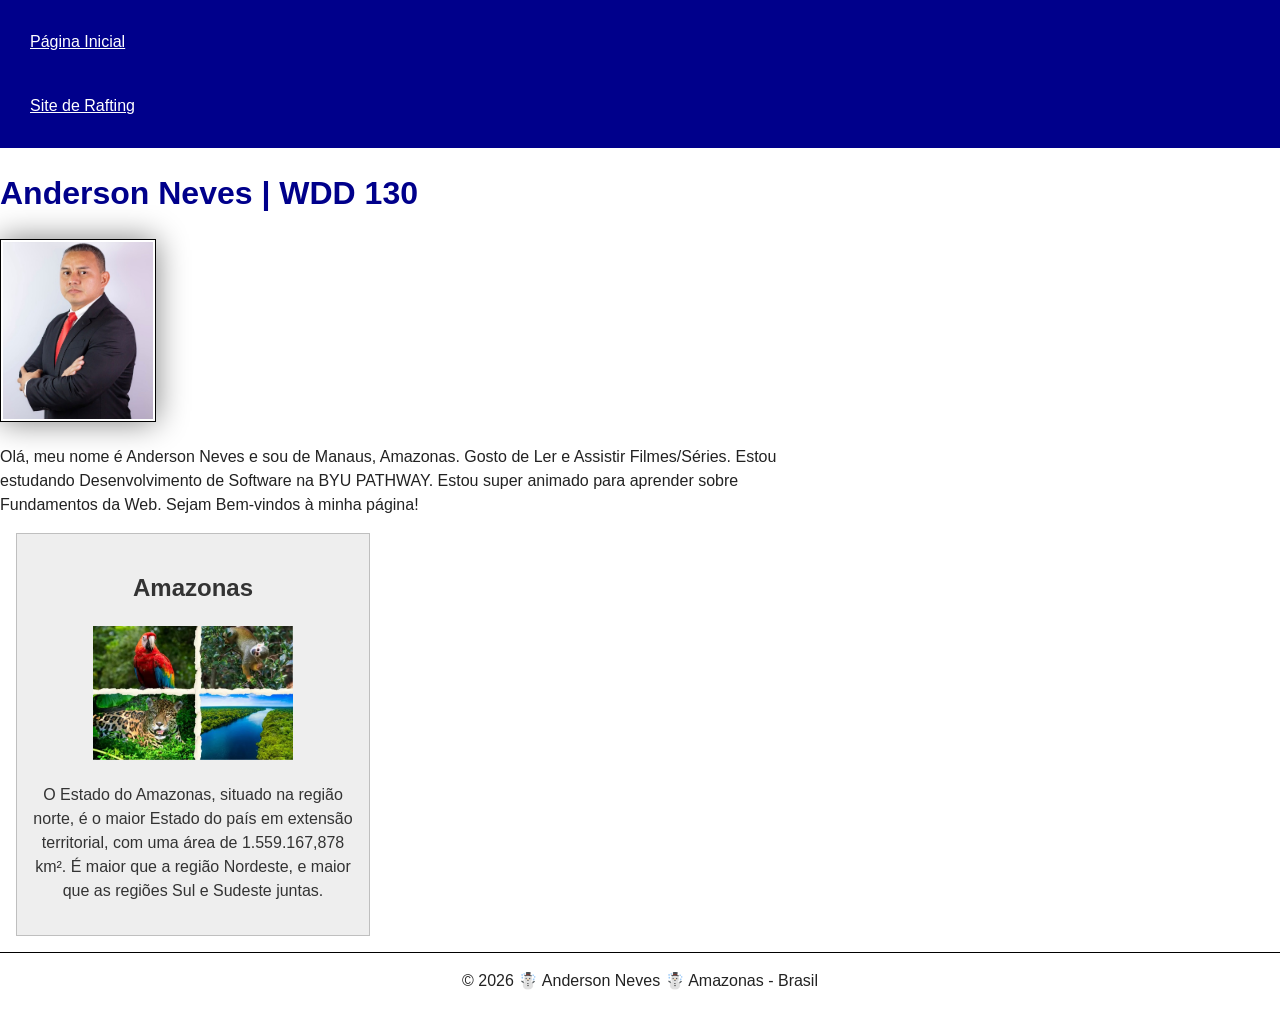
==== index.html @ 20146bd4 "atualização" ====
<!DOCTYPE html>
<html lang="pt-BR">

<head>
    <meta charset="utf-8">
    <meta name="viewport" content="width=device-width, initial-scale=1.0">
    <title>WDD 130 Anderson Neves</title>
    <meta name="description" content="WDD130-Fundamentos da Web - Anderson Neves. Esta é a página inicial para o curso.">
    <meta name="Anderson Neves" content="Anderson Neves">
    <link rel="stylesheet" href="estilos/estilos.css">
</head>

<body>
    <header>
        <nav>
            <a href="#">Página Inicial</a>
            <a href="wwr/">Site de Rafting</a>
        </nav>
    </header>
    <main>
        <h1>Anderson Neves | WDD 130</h1>
        <img src="imagens/perfil.jpg" alt="Perfil Anderson Neves.">
        <p>Olá, meu nome é Anderson Neves e sou de Manaus, Amazonas. Gosto de Ler e Assistir
            Filmes/Séries. Estou estudando Desenvolvimento de Software na BYU PATHWAY. Estou super
            animado para aprender sobre Fundamentos da Web. Sejam Bem-vindos à minha página!
        </p>
    </main>
    <aside>
        <h2>Amazonas</h2>
        <img src="imagens/amazonas.jpg" alt="Estado do Amazonas">
        <p>O Estado do Amazonas, situado na região norte, é o maior Estado do país em extensão
            territorial, com uma área de 1.559.167,878 km². É maior que a região Nordeste, e maior
            que as regiões Sul e Sudeste juntas.</p>
    </aside>
    <footer>
        <p>&copy; 2026 ☃️ Anderson Neves ☃️ Amazonas - Brasil</p>
    </footer>
</body>

</html>
---- estilos/estilos.css ----
body {
    font-family: Arial, Helvetica, sans-serif;
    line-height: 1.5;
    color: #222;
    background-color: #fff;
    margin: 0;
}

nav {
    background-color: darkblue;
    padding: 10px;
}

nav a {
    color: white;
    display: block;
    padding: 20px;
}

h1 {
    color: darkblue;
}

main img {
    width: 150px;
    height: auto;
    border: 1px solid black;
    padding: 2px;
    box-shadow: 0 0 30px gray;
}

p {
    padding: 0;
}

main {
    max-width: 840px;
}

aside {
    width: 20rem;
    margin: 1rem;
    border: 1px solid rgb(0 0 0 / 0.2);
    padding: 1rem;
    background-color: #eee;
    color: #333;
    text-align: center;
}

aside img {
    width: 200px;
    height: auto;
}

footer {
    margin-top: 15px;
    border-top: 1px solid #000;
    text-align: center;
}
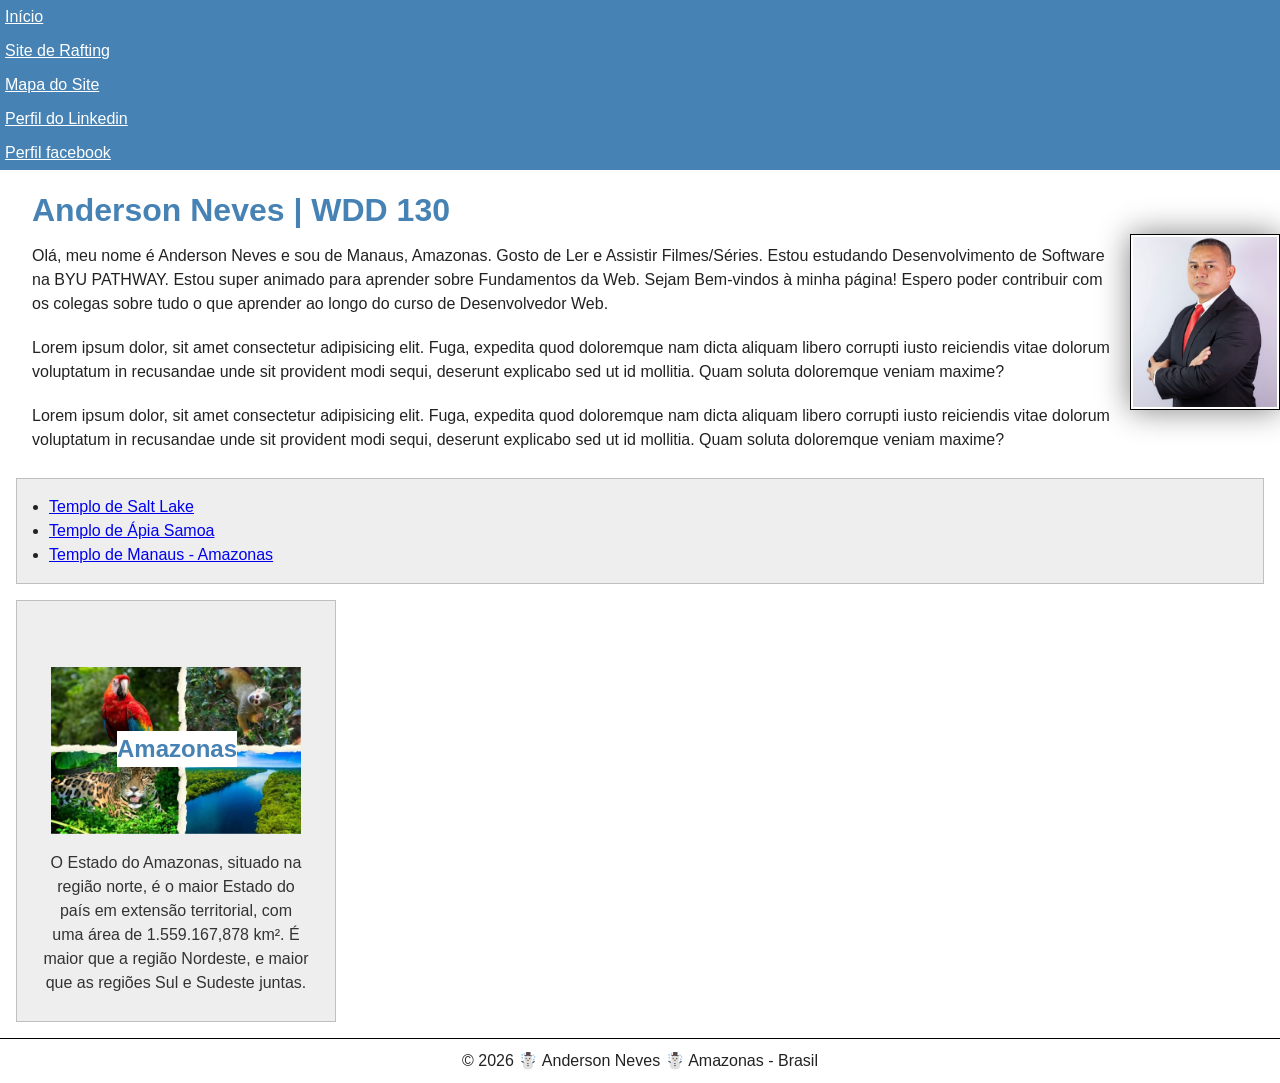
==== commit d7e0a6e0: "atualização" ====
--- a/index.html
+++ b/index.html
@@ -6,26 +6,41 @@
     <meta name="viewport" content="width=device-width, initial-scale=1.0">
     <title>WDD 130 Anderson Neves</title>
     <meta name="description" content="WDD130-Fundamentos da Web - Anderson Neves. Esta é a página inicial para o curso.">
-    <meta name="Anderson Neves" content="Anderson Neves">
+    <meta name="author" content="Anderson Neves">
     <link rel="stylesheet" href="estilos/estilos.css">
 </head>
 
 <body>
     <header>
         <nav>
-            <a href="#">Página Inicial</a>
+            <a href="#">Início</a>
             <a href="wwr/">Site de Rafting</a>
+            <a href="wwr/mapa-do-site.html">Mapa do Site</a>
+            <a href="https://www.linkedin.com/in/anderson-neves/">Perfil do Linkedin</a>
+            <a href="https://www.facebook.com/anderson.neves2015">Perfil facebook</a>
         </nav>
     </header>
     <main>
-        <h1>Anderson Neves | WDD 130</h1>
-        <img src="imagens/perfil.jpg" alt="Perfil Anderson Neves.">
-        <p>Olá, meu nome é Anderson Neves e sou de Manaus, Amazonas. Gosto de Ler e Assistir
+        <h1 class="indentacao">Anderson Neves | WDD 130</h1>
+        <img src="imagens/perfil.jpg" alt="Perfil Anderson Neves" width="300">
+        <p class="indentacao">Olá, meu nome é Anderson Neves e sou de Manaus, Amazonas. Gosto de Ler e Assistir
             Filmes/Séries. Estou estudando Desenvolvimento de Software na BYU PATHWAY. Estou super
-            animado para aprender sobre Fundamentos da Web. Sejam Bem-vindos à minha página!
+            animado para aprender sobre Fundamentos da Web. Sejam Bem-vindos à minha página! Espero poder contribuir com os colegas sobre tudo o que aprender ao longo do curso de Desenvolvedor Web.
         </p>
+        <p class="indentacao">
+            Lorem ipsum dolor, sit amet consectetur adipisicing elit. Fuga, expedita quod doloremque nam dicta aliquam libero corrupti iusto reiciendis vitae dolorum voluptatum in recusandae unde sit provident modi sequi, deserunt explicabo sed ut id mollitia. Quam soluta doloremque veniam maxime?
+        </p>
+        <p class="indentacao">
+            Lorem ipsum dolor, sit amet consectetur adipisicing elit. Fuga, expedita quod doloremque nam dicta aliquam libero corrupti iusto reiciendis vitae dolorum voluptatum in recusandae unde sit provident modi sequi, deserunt explicabo sed ut id mollitia. Quam soluta doloremque veniam maxime?
+        </p>
+        
+        <ul class="caixa indentacao">
+           <li><a href="https://www.churchofjesuschrist.org/temples/details/salt-lake-temple?lang=por" target="_blank">Templo de Salt Lake</a></li>
+           <li><a href="https://www.churchofjesuschrist.org/temples/details/apia-samoa-temple?lang=por" target="_blank">Templo de Ápia Samoa</a></li>
+           <li><a href="https://www.churchofjesuschrist.org/temples/details/manaus-brazil-temple?lang=por" target="_blank">Templo de Manaus - Amazonas</a></li>
+        </ul>
     </main>
-    <aside>
+    <aside class="caixa">
         <h2>Amazonas</h2>
         <img src="imagens/amazonas.jpg" alt="Estado do Amazonas">
         <p>O Estado do Amazonas, situado na região norte, é o maior Estado do país em extensão
@@ -37,4 +52,4 @@
     </footer>
 </body>
 
-</html>+</html>
--- a/estilos/estilos.css
+++ b/estilos/estilos.css
@@ -1,3 +1,9 @@
+* {
+    margin: 0;
+    padding: 0;
+    box-sizing: border-box;
+}
+
 body {
     font-family: Arial, Helvetica, sans-serif;
     line-height: 1.5;
@@ -7,53 +13,72 @@
 }
 
 nav {
-    background-color: darkblue;
-    padding: 10px;
+    background-color: steelblue
+   /*padding: 10px;*/
 }
 
 nav a {
     color: white;
     display: block;
-    padding: 20px;
+    padding: 5px;
 }
 
 h1 {
-    color: darkblue;
+    color: steelblue;
+    padding-top: 1rem;
 }
 
 main img {
+    margin-left: 20px;
+    margin-bottom: 20px;
     width: 150px;
     height: auto;
     border: 1px solid black;
     padding: 2px;
     box-shadow: 0 0 30px gray;
+    float: right;
 }
 
 p {
-    padding: 0;
-}
-
-main {
-    max-width: 840px;
+    padding: 10px;
 }
 
 aside {
     width: 20rem;
-    margin: 1rem;
-    border: 1px solid rgb(0 0 0 / 0.2);
-    padding: 1rem;
-    background-color: #eee;
     color: #333;
     text-align: center;
+    position: relative;
 }
 
 aside img {
-    width: 200px;
+    padding-top: 50px;
+    width: 250px;
     height: auto;
+}
+
+aside h2 {
+    position: absolute;
+    top: 130px;
+    left: 100px;
+    background-color: #fff;
+    color: steelblue;
 }
 
 footer {
     margin-top: 15px;
     border-top: 1px solid #000;
     text-align: center;
-}+}
+
+/* Seletores de Classe */
+
+.caixa {
+  margin: 1rem;
+  border: 1px solid rgb(0, 0, 0, 0.2);
+  padding: 1rem;
+  background-color: #eee;
+}
+
+.indentacao {
+    padding-left: 2rem;
+}
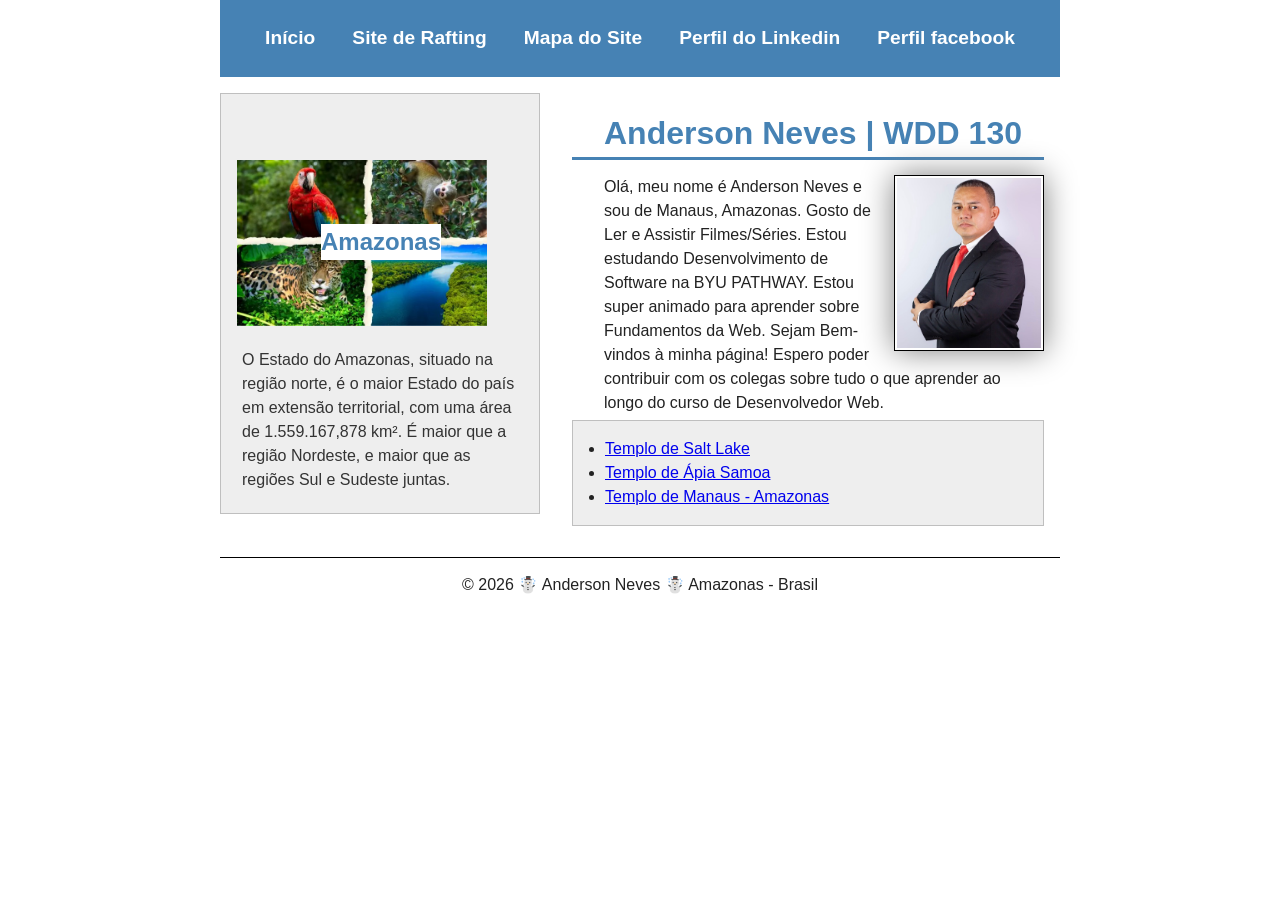
==== commit 57a57266: "atualização" ====
--- a/index.html
+++ b/index.html
@@ -20,33 +20,29 @@
             <a href="https://www.facebook.com/anderson.neves2015">Perfil facebook</a>
         </nav>
     </header>
-    <main>
-        <h1 class="indentacao">Anderson Neves | WDD 130</h1>
-        <img src="imagens/perfil.jpg" alt="Perfil Anderson Neves" width="300">
-        <p class="indentacao">Olá, meu nome é Anderson Neves e sou de Manaus, Amazonas. Gosto de Ler e Assistir
+    <div class="grid">
+        <main>
+            <h1 class="indentacao">Anderson Neves | WDD 130</h1>
+            <img src="imagens/perfil.jpg" alt="Perfil Anderson Neves" width="300">
+            <p class="indentacao">Olá, meu nome é Anderson Neves e sou de Manaus, Amazonas. Gosto de Ler e Assistir
             Filmes/Séries. Estou estudando Desenvolvimento de Software na BYU PATHWAY. Estou super
             animado para aprender sobre Fundamentos da Web. Sejam Bem-vindos à minha página! Espero poder contribuir com os colegas sobre tudo o que aprender ao longo do curso de Desenvolvedor Web.
-        </p>
-        <p class="indentacao">
-            Lorem ipsum dolor, sit amet consectetur adipisicing elit. Fuga, expedita quod doloremque nam dicta aliquam libero corrupti iusto reiciendis vitae dolorum voluptatum in recusandae unde sit provident modi sequi, deserunt explicabo sed ut id mollitia. Quam soluta doloremque veniam maxime?
-        </p>
-        <p class="indentacao">
-            Lorem ipsum dolor, sit amet consectetur adipisicing elit. Fuga, expedita quod doloremque nam dicta aliquam libero corrupti iusto reiciendis vitae dolorum voluptatum in recusandae unde sit provident modi sequi, deserunt explicabo sed ut id mollitia. Quam soluta doloremque veniam maxime?
-        </p>
-        
-        <ul class="caixa indentacao">
-           <li><a href="https://www.churchofjesuschrist.org/temples/details/salt-lake-temple?lang=por" target="_blank">Templo de Salt Lake</a></li>
-           <li><a href="https://www.churchofjesuschrist.org/temples/details/apia-samoa-temple?lang=por" target="_blank">Templo de Ápia Samoa</a></li>
-           <li><a href="https://www.churchofjesuschrist.org/temples/details/manaus-brazil-temple?lang=por" target="_blank">Templo de Manaus - Amazonas</a></li>
-        </ul>
-    </main>
-    <aside class="caixa">
-        <h2>Amazonas</h2>
-        <img src="imagens/amazonas.jpg" alt="Estado do Amazonas">
-        <p>O Estado do Amazonas, situado na região norte, é o maior Estado do país em extensão
+            </p>
+            <ul class="caixa indentacao">
+                <li><a href="https://www.churchofjesuschrist.org/temples/details/salt-lake-temple?lang=por" target="_blank">Templo de Salt Lake</a></li>
+                <li><a href="https://www.churchofjesuschrist.org/temples/details/apia-samoa-temple?lang=por" target="_blank">Templo de Ápia Samoa</a></li>
+                <li><a href="https://www.churchofjesuschrist.org/temples/details/manaus-brazil-temple?lang=por" target="_blank">Templo de Manaus - Amazonas</a></li>
+            </ul>
+        </main>
+        <aside class="caixa">
+            <h2>Amazonas</h2>
+            <img src="imagens/amazonas.jpg" alt="Estado do Amazonas">
+            <p>O Estado do Amazonas, situado na região norte, é o maior Estado do país em extensão
             territorial, com uma área de 1.559.167,878 km². É maior que a região Nordeste, e maior
             que as regiões Sul e Sudeste juntas.</p>
-    </aside>
+        </aside>
+    </div>
+    
     <footer>
         <p>&copy; 2026 ☃️ Anderson Neves ☃️ Amazonas - Brasil</p>
     </footer>
--- a/estilos/estilos.css
+++ b/estilos/estilos.css
@@ -2,6 +2,11 @@
     margin: 0;
     padding: 0;
     box-sizing: border-box;
+}
+
+header, main, footer, .grid {
+    max-width: 840px;
+    margin: 0 auto;
 }
 
 body {
@@ -13,24 +18,36 @@
 }
 
 nav {
-    background-color: steelblue
-   /*padding: 10px;*/
+    background-color: steelblue;
+    padding: 1rem;
+    display: flex;
+    justify-content: space-evenly;
+    align-items: center;
 }
 
 nav a {
-    color: white;
     display: block;
-    padding: 5px;
+    padding: 0.5rem;
+    text-decoration: none;
+    font-size: 1.2rem;
+    font-weight: 700;
+    color: #fff;
 }
 
 h1 {
     color: steelblue;
-    padding-top: 1rem;
+    border-bottom: 3px solid steelblue;
+}
+
+main {
+  grid-column: 2/3;
+  margin: 1rem;
 }
 
 main img {
     margin-left: 20px;
-    margin-bottom: 20px;
+    margin-top: 15px;
+    /* margin-bottom: 10px;*/
     width: 150px;
     height: auto;
     border: 1px solid black;
@@ -40,14 +57,17 @@
 }
 
 p {
-    padding: 10px;
+    padding: 5px;
+    margin-top: 10px;
+    justify-content: center;
 }
 
 aside {
     width: 20rem;
+    position: relative;
+    grid-column: 1/2;
+    grid-row: 1/2;
     color: #333;
-    text-align: center;
-    position: relative;
 }
 
 aside img {
@@ -73,7 +93,7 @@
 /* Seletores de Classe */
 
 .caixa {
-  margin: 1rem;
+  /*margin: 1rem;*/
   border: 1px solid rgb(0, 0, 0, 0.2);
   padding: 1rem;
   background-color: #eee;
@@ -82,3 +102,12 @@
 .indentacao {
     padding-left: 2rem;
 }
+
+.grid {
+  display: grid;
+  align-items: start;
+  grid-template-columns: 20rem 1fr;
+  gap: 1rem;
+  margin-top: 1rem;
+}
+ 
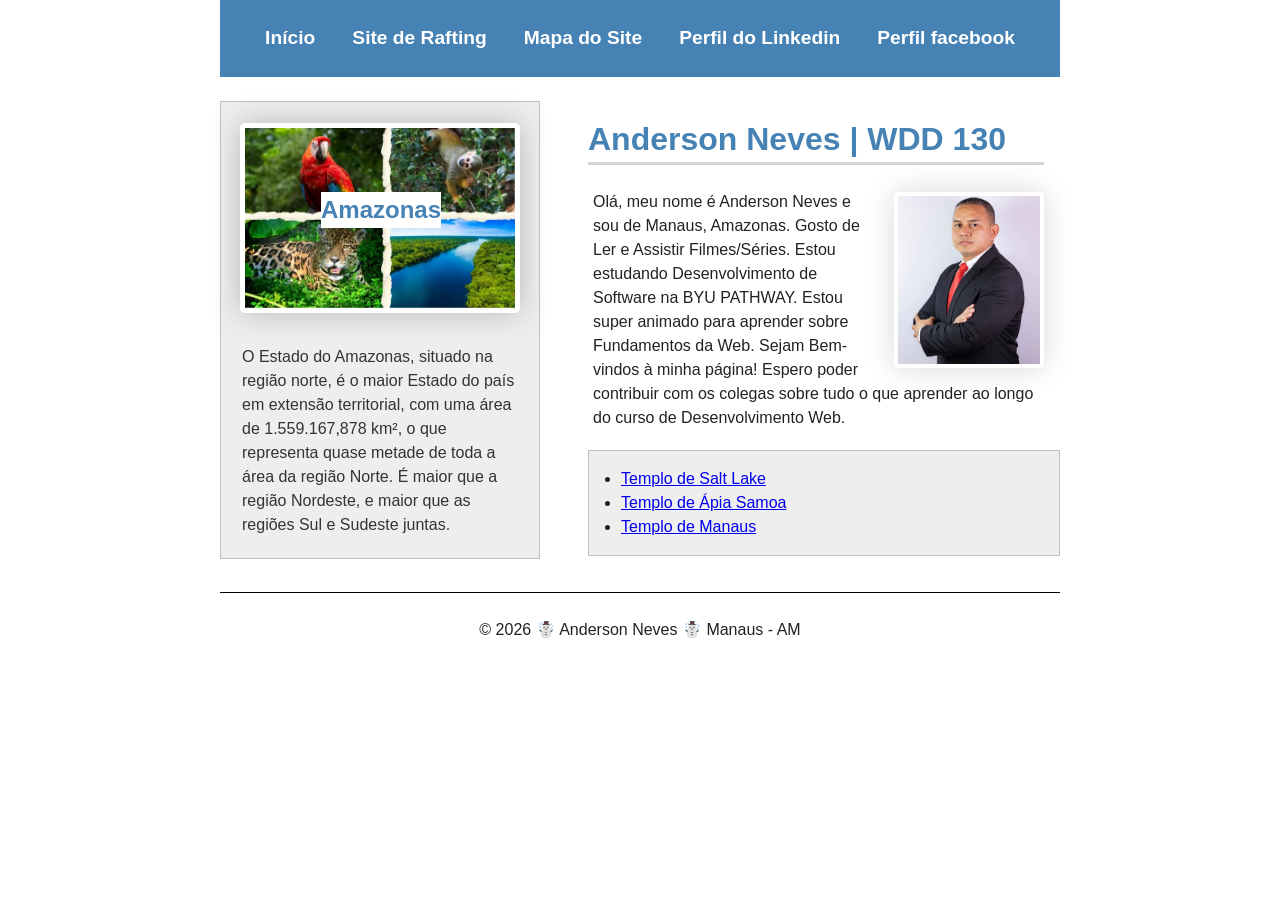
==== commit 33549d91: "atualização da pagina" ====
--- a/index.html
+++ b/index.html
@@ -26,25 +26,25 @@
             <img src="imagens/perfil.jpg" alt="Perfil Anderson Neves" width="300">
             <p class="indentacao">Olá, meu nome é Anderson Neves e sou de Manaus, Amazonas. Gosto de Ler e Assistir
             Filmes/Séries. Estou estudando Desenvolvimento de Software na BYU PATHWAY. Estou super
-            animado para aprender sobre Fundamentos da Web. Sejam Bem-vindos à minha página! Espero poder contribuir com os colegas sobre tudo o que aprender ao longo do curso de Desenvolvedor Web.
+            animado para aprender sobre Fundamentos da Web. Sejam Bem-vindos à minha página! Espero poder contribuir com os colegas sobre tudo o que aprender ao longo do curso de Desenvolvimento Web.
             </p>
             <ul class="caixa indentacao">
                 <li><a href="https://www.churchofjesuschrist.org/temples/details/salt-lake-temple?lang=por" target="_blank">Templo de Salt Lake</a></li>
                 <li><a href="https://www.churchofjesuschrist.org/temples/details/apia-samoa-temple?lang=por" target="_blank">Templo de Ápia Samoa</a></li>
-                <li><a href="https://www.churchofjesuschrist.org/temples/details/manaus-brazil-temple?lang=por" target="_blank">Templo de Manaus - Amazonas</a></li>
+                <li><a href="https://www.churchofjesuschrist.org/temples/details/manaus-brazil-temple?lang=por" target="_blank">Templo de Manaus</a></li>
             </ul>
         </main>
         <aside class="caixa">
             <h2>Amazonas</h2>
             <img src="imagens/amazonas.jpg" alt="Estado do Amazonas">
             <p>O Estado do Amazonas, situado na região norte, é o maior Estado do país em extensão
-            territorial, com uma área de 1.559.167,878 km². É maior que a região Nordeste, e maior
+            territorial, com uma área de 1.559.167,878 km², o que representa quase metade de toda a área da região Norte. É maior que a região Nordeste, e maior
             que as regiões Sul e Sudeste juntas.</p>
         </aside>
     </div>
     
     <footer>
-        <p>&copy; 2026 ☃️ Anderson Neves ☃️ Amazonas - Brasil</p>
+        <p>&copy; 2026 ☃️ Anderson Neves ☃️ Manaus - AM</p>
     </footer>
 </body>
 
--- a/estilos/estilos.css
+++ b/estilos/estilos.css
@@ -36,9 +36,11 @@
 
 h1 {
     color: steelblue;
-    border-bottom: 3px solid steelblue;
+    border-bottom: 3px solid #d8d5d5;
+    margin-bottom: 2px;
+    line-height: 45px;
 }
-
+ 
 main {
   grid-column: 2/3;
   margin: 1rem;
@@ -46,20 +48,29 @@
 
 main img {
     margin-left: 20px;
-    margin-top: 15px;
-    /* margin-bottom: 10px;*/
+    margin-top: 25px;
     width: 150px;
     height: auto;
     border: 1px solid black;
     padding: 2px;
-    box-shadow: 0 0 30px gray;
+    box-shadow: 0 0 30px rgb(219, 216, 216);
     float: right;
+    border: 2px solid #ffffff;
+    border-radius: 5px;
+}
+
+main ul {
+    margin-top: 15px;
 }
 
 p {
     padding: 5px;
-    margin-top: 10px;
-    justify-content: center;
+    margin-top: 20px;
+    justify-content:space-between;
+}
+
+li {
+    margin-left: 1rem;
 }
 
 aside {
@@ -71,21 +82,25 @@
 }
 
 aside img {
-    padding-top: 50px;
-    width: 250px;
+    width: 280px;
     height: auto;
+    margin-top: 5px;
+    margin-left: 3px;
+    box-shadow: 0 0 30px rgb(184, 183, 183);
+    border: 5px solid #ffffff;
+    border-radius: 5px;
 }
 
 aside h2 {
     position: absolute;
-    top: 130px;
+    top: 90px;
     left: 100px;
     background-color: #fff;
     color: steelblue;
 }
 
 footer {
-    margin-top: 15px;
+    margin-top: 20px;
     border-top: 1px solid #000;
     text-align: center;
 }
@@ -93,21 +108,23 @@
 /* Seletores de Classe */
 
 .caixa {
-  /*margin: 1rem;*/
   border: 1px solid rgb(0, 0, 0, 0.2);
   padding: 1rem;
   background-color: #eee;
+  width: 100%;
+  box-sizing: border-box;
+  
 }
 
 .indentacao {
-    padding-left: 2rem;
+    margin-left: 1rem;
 }
 
 .grid {
   display: grid;
-  align-items: start;
+  align-items:start;
   grid-template-columns: 20rem 1fr;
   gap: 1rem;
-  margin-top: 1rem;
+  margin-top: 1.5rem;
 }
  
